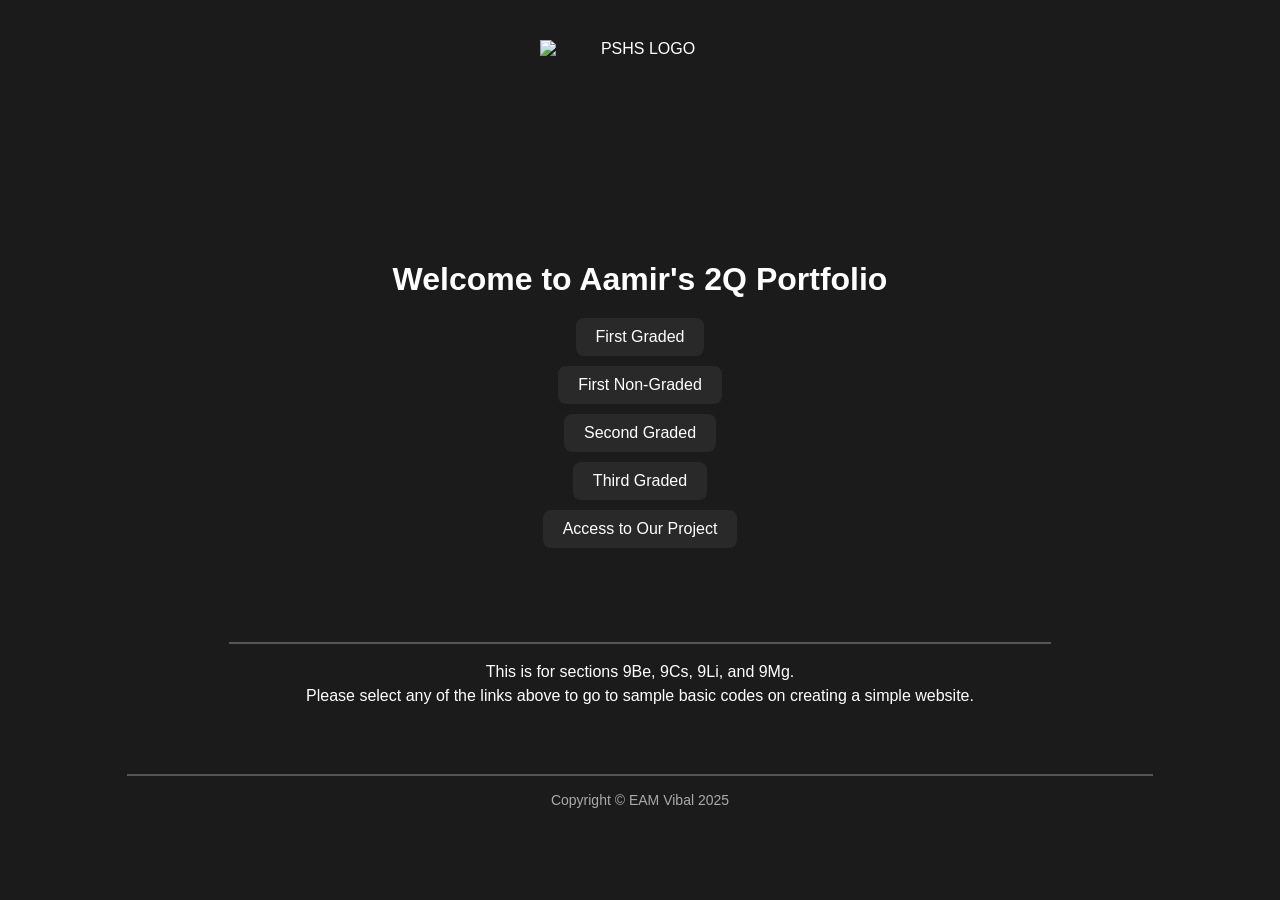
==== index.html @ 764b71cd "Add 2Q Website Project" ====
<!DOCTYPE html>
<html lang="en">
<head>
    <meta charset="UTF-8">
    <meta name="viewport" content="width=device-width, initial-scale=1.0">
    <meta name="description" content="2Q Portfolio">
    <meta name="keywords" content="2Q, Portfolio, Projects, Web Development">
    <meta name="author" content="Erwyn Aamir M. Vibal">

    <title>2Q Portfolio</title>
    <link rel="icon" href="./asset/pshs.png" sizes="32x32" type="image/png" />

    <style>
        body {
            background-color: #1b1b1b;
            color: white;
            font-family: Arial, sans-serif;
            text-align: center;
            margin: 0;
            padding: 0;
        }

        header {
            padding: 20px;
        }

        header img {
            display: block;
            margin: 20px auto;
        }

        h1 {
            margin-bottom: 20px;
        }

        nav ul {
            list-style-type: none;
            padding: 0;
        }

        nav li {
            margin: 10px 0;
        }

        a {
            display: inline-block;
            background-color: #292929;
            color: white;
            text-decoration: none;
            padding: 10px 20px;
            border-radius: 8px;
            transition: background-color 0.3s;
        }

        a:hover {
            background-color: #3a3a3a;
        }

        section {
            margin: 30px auto;
            width: 80%;
            border-radius: 10px;
            padding: 20px;
        }

        p {
            line-height: 1.5;
        }

        footer {
            margin-top: 30px;
            color: #aaaaaa;
            font-size: 14px;
            padding-bottom: 20px;
        }

        hr {
            border: 0.5px solid #555;
            width: 80%;
        }
    </style>
</head>

<body>
    <header>
        <img src="./asset/pshs.png" alt="PSHS LOGO" title="The Official Logo" width="200" height="200">
        <h1>Welcome to Aamir's 2Q Portfolio</h1>
        <nav>
            <ul>
                <li><a href="./public/2Q1GLithiumVibal.html">First Graded</a></li>
                <li><a href="./public/Q21NGLithiumVibal.html">First Non-Graded</a></li>
                <li><a href="./public/2Q2GLithiumVibal.html">Second Graded</a></li>
                <li><a href="#">Third Graded</a></li>
                <li><a href="https://nikkodizon.github.io/WDProjLithiumDIZONVIBAL/">Access to Our Project</a></li>
            </ul>
        </nav>
    </header>

    <section>
        <hr/>
        <article>
            <p>This is for sections 9Be, 9Cs, 9Li, and 9Mg.<br>
            Please select any of the links above to go to sample basic codes on creating a simple website.</p>
        </article>
    </section>

    <footer>
        <hr/>
        <p>Copyright <span>&copy; EAM Vibal 2025</span></p>
    </footer>
</body>
</html>
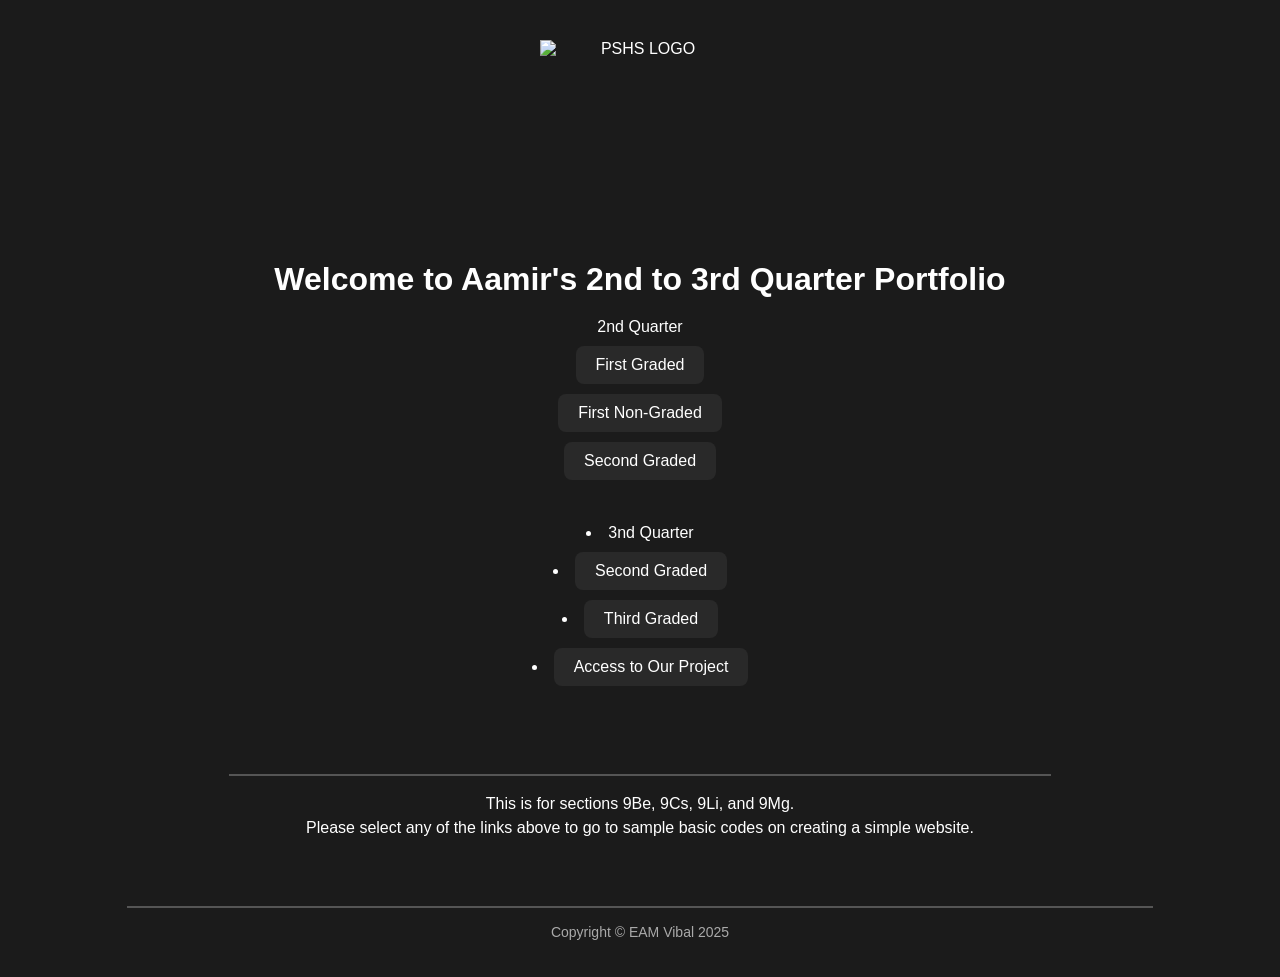
==== commit 29456c56: "Add 3rd Graded Exercise and Index HTML" ====
--- a/index.html
+++ b/index.html
@@ -3,8 +3,8 @@
 <head>
     <meta charset="UTF-8">
     <meta name="viewport" content="width=device-width, initial-scale=1.0">
-    <meta name="description" content="2Q Portfolio">
-    <meta name="keywords" content="2Q, Portfolio, Projects, Web Development">
+    <meta name="description" content="2Q and 3Q Portfolio">
+    <meta name="keywords" content="2Q and 3Q, Portfolio, Projects, Web Development">
     <meta name="author" content="Erwyn Aamir M. Vibal">
 
     <title>2Q Portfolio</title>
@@ -84,13 +84,18 @@
 <body>
     <header>
         <img src="./asset/pshs.png" alt="PSHS LOGO" title="The Official Logo" width="200" height="200">
-        <h1>Welcome to Aamir's 2Q Portfolio</h1>
+        <h1>Welcome to Aamir's 2nd to 3rd Quarter Portfolio</h1>
         <nav>
             <ul>
+                <li>2nd Quarter</li>
                 <li><a href="./public/2Q1GLithiumVibal.html">First Graded</a></li>
                 <li><a href="./public/Q21NGLithiumVibal.html">First Non-Graded</a></li>
                 <li><a href="./public/2Q2GLithiumVibal.html">Second Graded</a></li>
-                <li><a href="#">Third Graded</a></li>
+
+                <br></ul>
+                <li>3nd Quarter</li>
+                <li><a href="./public/Q3_2GLithiumVibal.html">Second Graded</a></li>
+                <li><a href="./public/Q3_3GLithiumVibal.html">Third Graded</a></li>
                 <li><a href="https://nikkodizon.github.io/WDProjLithiumDIZONVIBAL/">Access to Our Project</a></li>
             </ul>
         </nav>
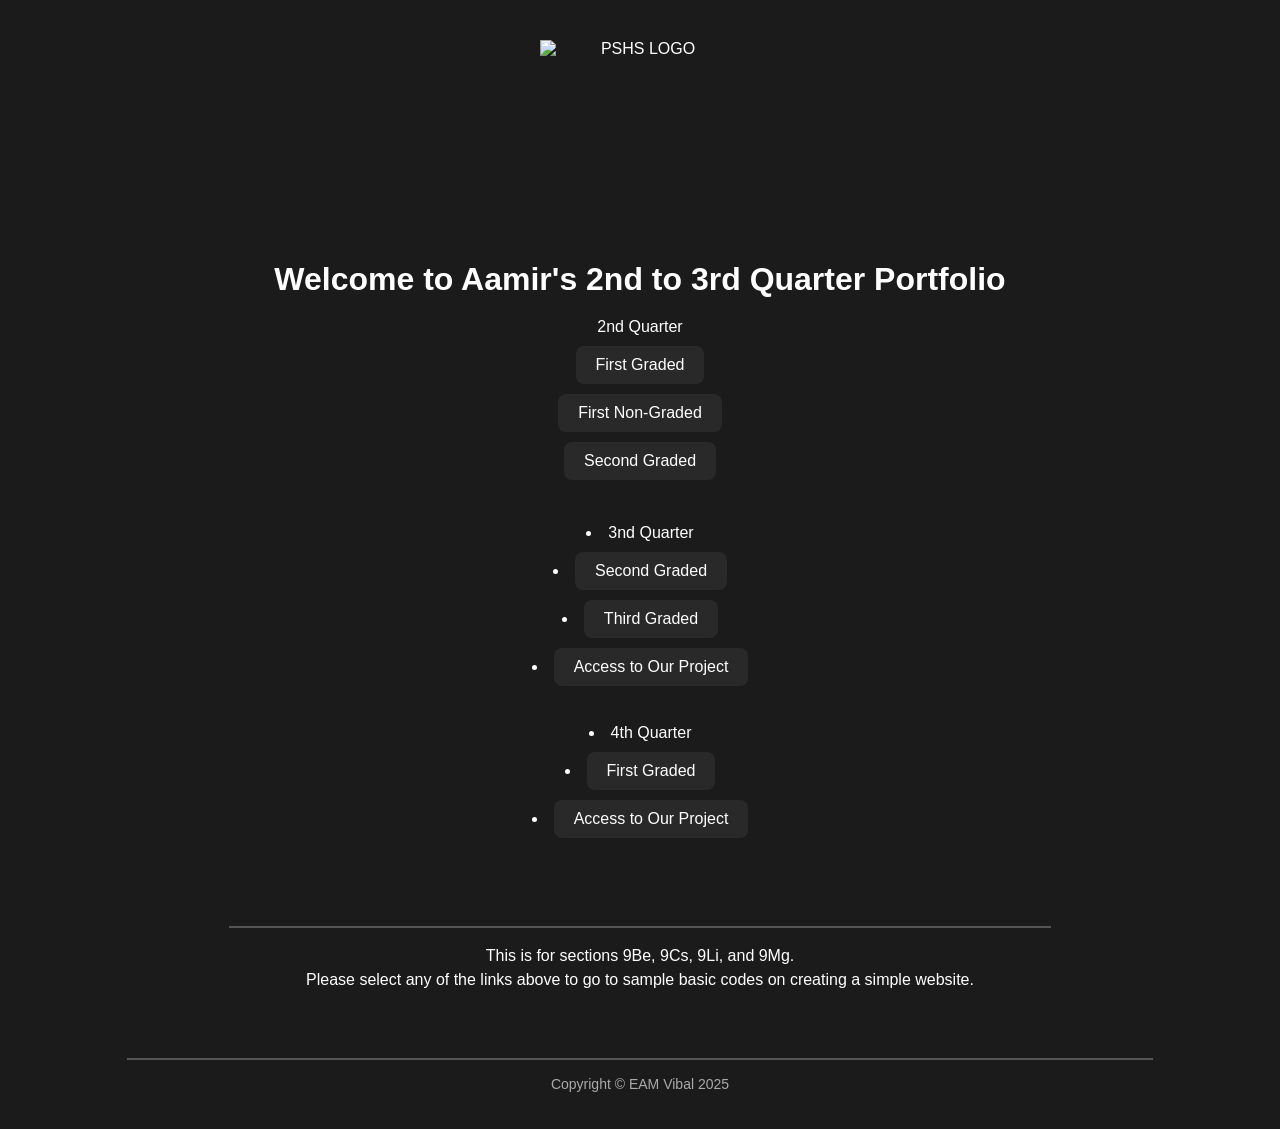
==== commit d6794ad8: "Add Q4 1st Graded Exercise" ====
--- a/index.html
+++ b/index.html
@@ -7,7 +7,7 @@
     <meta name="keywords" content="2Q and 3Q, Portfolio, Projects, Web Development">
     <meta name="author" content="Erwyn Aamir M. Vibal">
 
-    <title>2Q Portfolio</title>
+    <title>2nd and 3rd Quarter Portfolio</title>
     <link rel="icon" href="./asset/pshs.png" sizes="32x32" type="image/png" />
 
     <style>
@@ -97,6 +97,11 @@
                 <li><a href="./public/Q3_2GLithiumVibal.html">Second Graded</a></li>
                 <li><a href="./public/Q3_3GLithiumVibal.html">Third Graded</a></li>
                 <li><a href="https://nikkodizon.github.io/WDProjLithiumDIZONVIBAL/">Access to Our Project</a></li>
+
+                <br></ul>
+                <li>4th Quarter</li>
+                <li><a href="./public/Q41GLithiumVibal.html">First Graded</a></li>
+                <li><a href="https://nikkodizon.github.io/WDProjLithiumDIZONVIBAL/">Access to Our Project</a></li>
             </ul>
         </nav>
     </header>
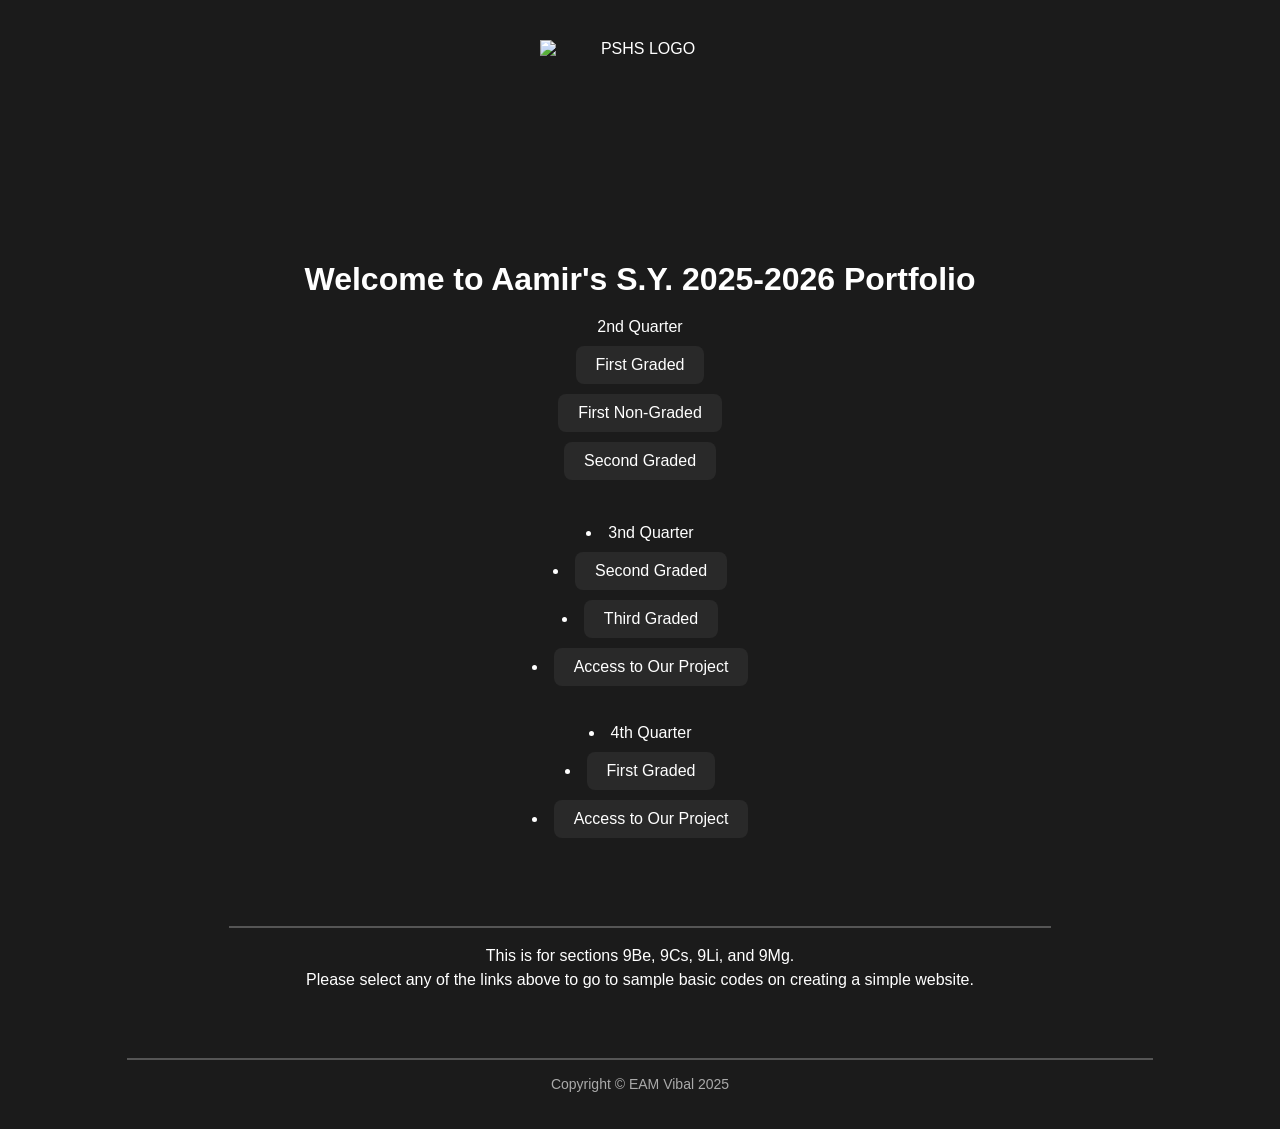
==== commit 97e51e94: "Add Index" ====
--- a/index.html
+++ b/index.html
@@ -3,11 +3,11 @@
 <head>
     <meta charset="UTF-8">
     <meta name="viewport" content="width=device-width, initial-scale=1.0">
-    <meta name="description" content="2Q and 3Q Portfolio">
-    <meta name="keywords" content="2Q and 3Q, Portfolio, Projects, Web Development">
+    <meta name="description" content="SY25-26 Portfolio">
+    <meta name="keywords" content="SY25-26 Portfolio, Projects, Web Development">
     <meta name="author" content="Erwyn Aamir M. Vibal">
 
-    <title>2nd and 3rd Quarter Portfolio</title>
+    <title>S.Y. 2025-2026 Portfolio</title>
     <link rel="icon" href="./asset/pshs.png" sizes="32x32" type="image/png" />
 
     <style>
@@ -84,7 +84,7 @@
 <body>
     <header>
         <img src="./asset/pshs.png" alt="PSHS LOGO" title="The Official Logo" width="200" height="200">
-        <h1>Welcome to Aamir's 2nd to 3rd Quarter Portfolio</h1>
+        <h1>Welcome to Aamir's S.Y. 2025-2026 Portfolio</h1>
         <nav>
             <ul>
                 <li>2nd Quarter</li>
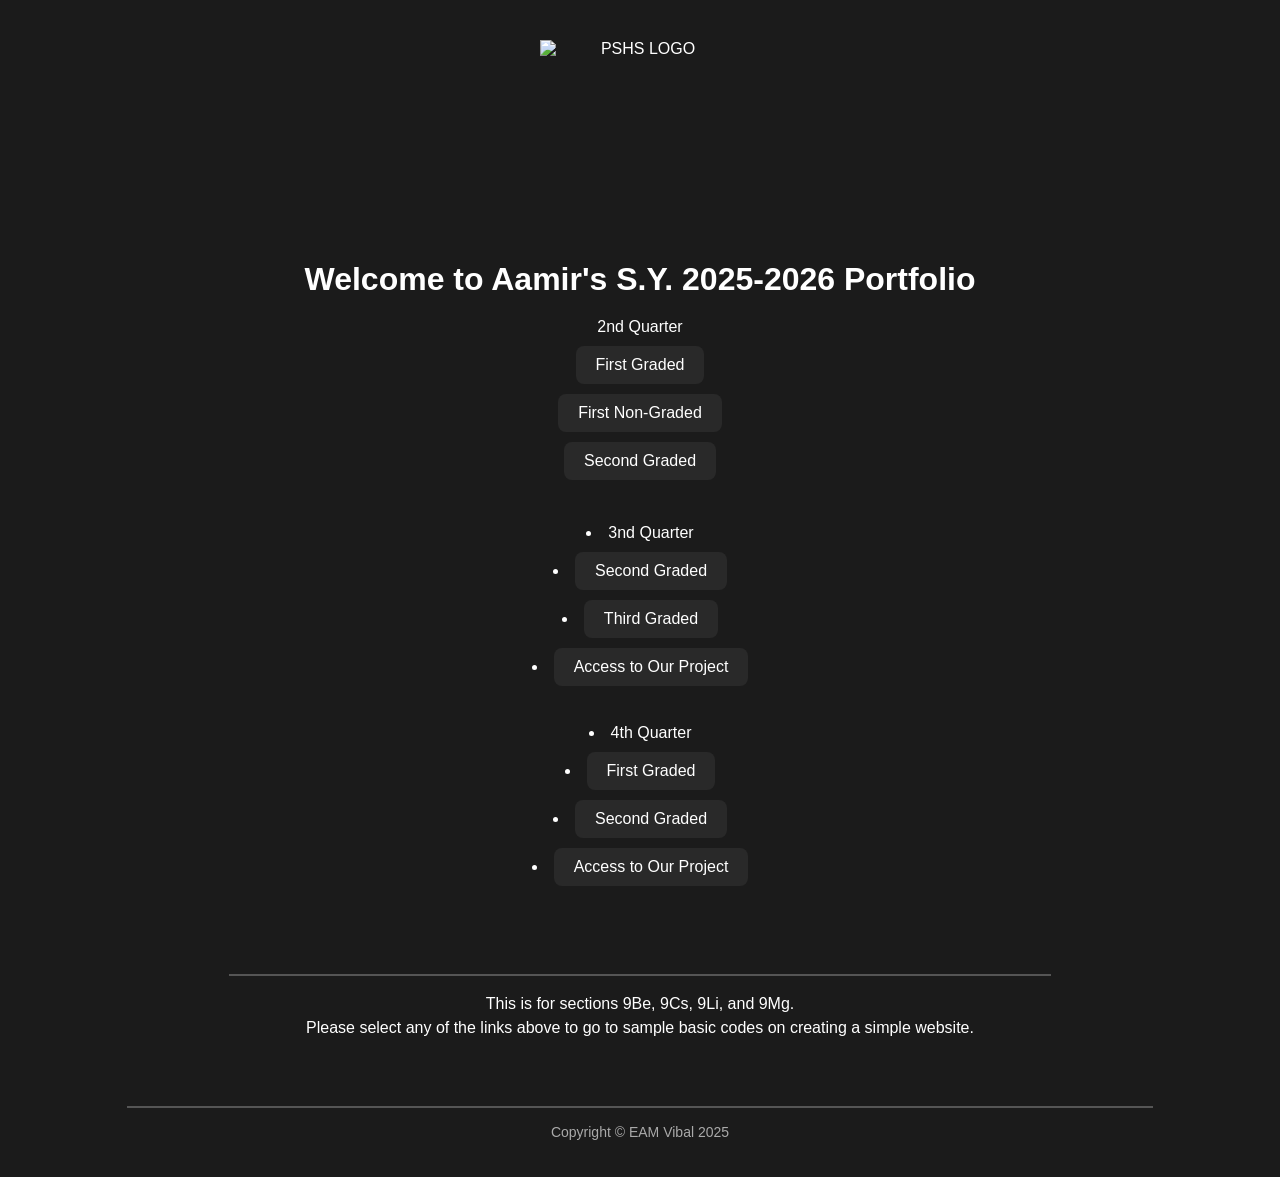
==== commit 8a3b150d: "Add 2nd Graded" ====
--- a/index.html
+++ b/index.html
@@ -101,6 +101,7 @@
                 <br></ul>
                 <li>4th Quarter</li>
                 <li><a href="./public/Q41GLithiumVibal.html">First Graded</a></li>
+                <li><a href="./public/Q42GLithiumVibal.html">Second Graded</a></li>
                 <li><a href="https://nikkodizon.github.io/WDProjLithiumDIZONVIBAL/">Access to Our Project</a></li>
             </ul>
         </nav>
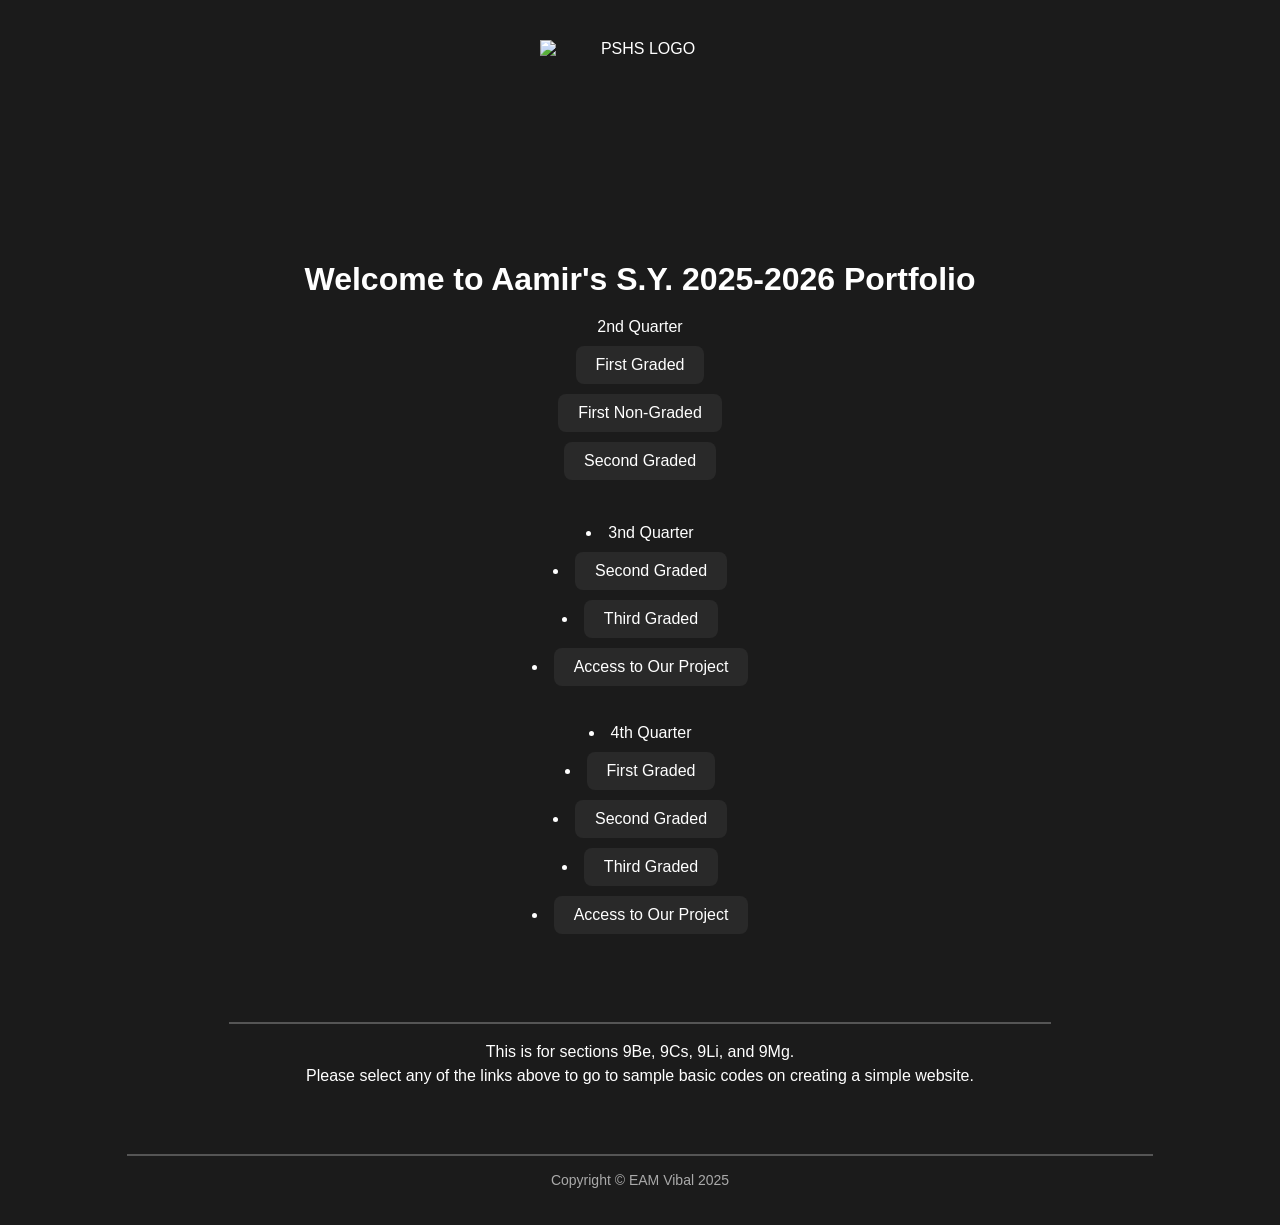
==== commit df3d9f32: "Add Index" ====
--- a/index.html
+++ b/index.html
@@ -102,6 +102,7 @@
                 <li>4th Quarter</li>
                 <li><a href="./public/Q41GLithiumVibal.html">First Graded</a></li>
                 <li><a href="./public/Q42GLithiumVibal.html">Second Graded</a></li>
+                <li><a href="public/Q43GLithiumVibal/index.html">Third Graded</a></li>
                 <li><a href="https://nikkodizon.github.io/WDProjLithiumDIZONVIBAL/">Access to Our Project</a></li>
             </ul>
         </nav>
